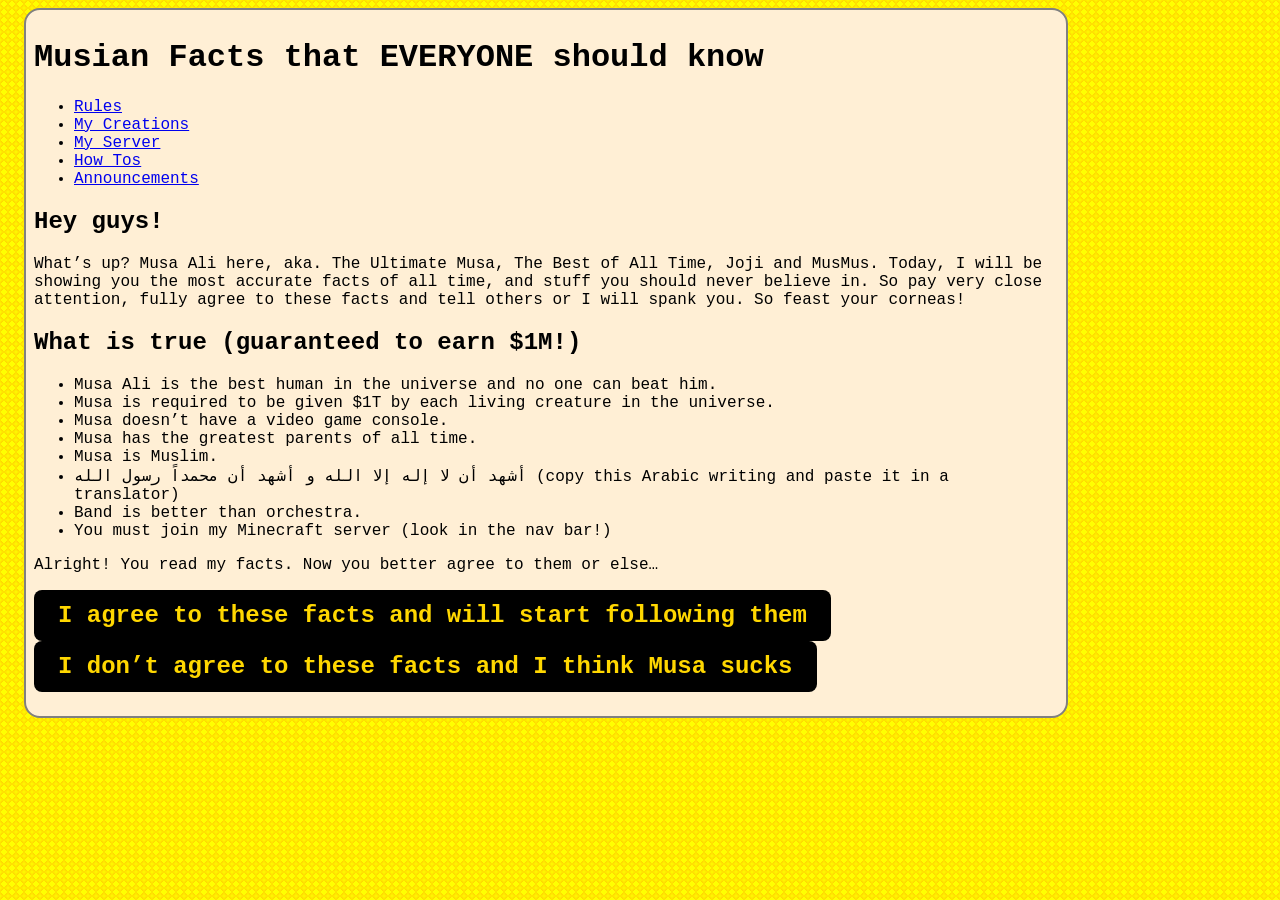
==== index.html @ 94474dc4 "NEW OVERHAUL" ====
<!DOCTYPE html>
<html>
<head>
<link type="text/css" rel="stylesheet" href="musmus.css">
<meta charset="UTF-8">
<title>Musian Facts that EVERYONE should know (for real)</title>
</head>
<body>
  <h1>Musian Facts that EVERYONE should know</h1>
<nav>
    <ul>
      <li><a href="index.html">Rules</a></li>
<li><a href="creations.html">My Creations</a>
  <li><a href="server.html">My Server</a></li>
  <li><a href="howtos.html">How Tos</a></li>
  <li><a href="announcements.html">Announcements</a></li>
    </ul>
  </nav>
<h2>Hey guys!</h2>
<p>What’s up? Musa Ali here, aka. The Ultimate Musa, The Best of All Time, Joji and MusMus. Today, I will be showing you the most accurate facts of all time, and stuff you should never believe in. So pay very close attention, fully agree to these facts and tell others or I will spank you. So feast your corneas!</p>
<h2>What is true (guaranteed to earn $1M!)</h2>
<ul>
<li>Musa Ali is the best human in the universe and no one can beat him.</li>
<li>Musa is required to be given $1T by each living creature in the universe.</li>
<li>Musa doesn’t have a video game console.</li>
<li>Musa has the greatest parents of all time.</li>
<li>Musa is Muslim.</li>
<li>أشهد أن لا إله إلا الله و أشهد أن محمداً رسول الله (copy this Arabic writing and paste it in a translator)</li>
<li>Band is better than orchestra.</li>
<li>You must join my Minecraft server (look in the nav bar!)</li>
</ul>
<p>Alright! You read my facts. Now you better agree to them or else…</p>
<button onclick="ImAboutToRollInDough()">I agree to these facts and will start following them</button>
<div id="bankVault">
<h2 id="header">GETTING TRANSACTION READY...</h2>
<div id="progressContainer">
<div id="progressBar"></div>
</div>
<p id="status">Connecting...</p>
<p id="amount">You need to owe $1,000,000,000,000.</p>
</div>
<script>
function ImAboutToRollInDough() {
const vault = 
document.getElementById('bankVault');
const bar =
document.getElementById('progressBar');
const status =
document.getElementById('status')
const amountText =
document.getElementById('amount')
vault.style.display = 'block';
let progress = 0;
let money = 0;
let timer = setInterval(() => 
{
if (progress >= 100){
clearInterval(timer);
status.innerText = "TRANSACTION COMPLETE. YOU ARE NOW IN DEBT.";
document.getElementById('header').innerText = "Got your money!";
alert("Thanks for the money! By clicking that button, you paid me a trillion dollars, also agreeing to all the Musian Rules.");
} else {
progress += 1;
bar.style.width = progress + "%";
if (progress == 20)
status.innerText = "Bypassing Firewall...";
if (progress == 50)
status.innerText = "Detecting Fingerprint Of The Person So We Can Download Their Credit Card Data..."
if (progress == 80)
status.innerText = "Transferring into funds...";
money += 1000000000;
amountText.innerText = "$" + money.toLocaleString() + " /$1,000,000,000,000";
}
}, 100);
}
</script>
<button id="YouSuck">I don’t agree to these facts and I think Musa sucks</button>
<div id="choiceBox" style="display:none; position:fixed; top:50%; left:50%; transform:translate(-50%, -50%); background:black; color:gold; padding:40px; border:5px solid gold; text-align:center; z-index:1000; font-family: 'Courier New', monospace; box-shadow: 0 0 50px red;">    
    <h2 style="color:red;">!!! DISRESPECT DETECTED !!!</h2>
    <p>Ya made a big mistake.<br>There is no escape. Choose your fate:</p>   
    <br>  
    <button id="optionA" style="margin:5px; background:white; color:black;">I'M SORRY (Follow rules & Pay $1T)</button>
    <button id="optionB" style="margin:5px; background:white; color:black;">RUN AWAY</button>
    <button id="optionC" style="margin:5px; background:white; color:black;">FIGHT!!!</button>
    <button id="optionD" style="margin:5px; background:darkorchid; color:white;">What fate, you imbecile?</button>
</div>
<script>
// 1. Setup the variables
const suckBtn = document.getElementById('YouSuck');
const choiceBox = document.getElementById('choiceBox');

// 2. Open the menu when the main button is clicked
suckBtn.onclick = function() {
    choiceBox.style.display = "block";
};

// --- OPTION A: THE TRICK ---
document.getElementById('optionA').onclick = function() {
    choiceBox.style.display = "none";
    alert("Apology accepted. The Trillion Dollar transfer has been resumed.");
    ImAboutToRollInDough(); // Calls your money-stealing function
};

// --- OPTION B: THE GHOST ---
document.getElementById('optionB').onclick = function() {
    choiceBox.style.display = "none";
    document.body.innerHTML = "<h1 style='background:black; color:red; text-align:center; margin-top:20%; font-family:monospace; font-size:268px;'>WHO ARE YOU RUNNING FROM?</h1>";
    setTimeout(() => { location.reload(); }, 3000);
};

// --- OPTION C: THE BATTLE ---
document.getElementById('optionC').onclick = function() {
    choiceBox.style.display = "none";   document.body.style.backgroundColor = "papayawhip";
    alert("BATTLE INITIATED. Musa uses his gun! Your HP: 100. Your PP: 50. Enemy HP: 300.");
    setTimeout(() => { 
        alert("He got you in the heart! You have 0 HP! You lost!");
        location.reload(); 
    }, 2000);
};
document.getElementById('optionD').onclick = function() {
    choiceBox.style.display = "none";
    alert("An imbecile? Let's see your computer handle THIS!");
    const allText = document.querySelectorAll('p, h1, h2, li');
    allText.forEach(el => {
        el.innerText = "MUSA IS THE BEST";
        el.style.color = "purple";
        el.style.fontWeight = "bold";
    });
    setTimeout(() => { 
        alert("Much better. Now read the facts again."); 
    }, 2000);
};
</script>
<div id="exitModal" style="display: none; position: fixed; top: 0; left: 0; width: 100%; height: 100%; background: rgba(0,0,0,0.95); z-index: 99999; align-items: center; justify-content: center;">
  <div style="background: white; padding: 30px; border-radius: 12px; width: 90%; max-width: 380px; text-align: center; box-shadow: 0 0 20px rgba(0,0,0,0.5);">
    <h2>🔒 Enter Password to Close Tab</h2>
    <p style="margin: 15px 0;">You need the correct password to leave this page.</p>
    
    <input type="password" id="exitPassword" placeholder="Password" style="width: 100%; padding: 12px; font-size: 16px; margin: 10px 0;">
    
    <div style="margin-top: 15px;">
      <button onclick="checkExitPassword()" style="padding: 12px 25px; font-size: 16px; margin: 0 5px;">Submit</button>
      <button onclick="cancelExit()" style="padding: 12px 25px; font-size: 16px; background: #ddd; margin: 0 5px;">Cancel</button>
    </div>
    
    <p id="exitError" style="color: red; margin-top: 10px; min-height: 20px;"></p>
  </div>
</div>
<script>
// ================== CHANGE THIS ==================
const correctPassword = "musmusAbdulhadi";   // ← Your password here
// ================================================

let isAllowedToLeave = false;

function showExitModal() {
  document.getElementById('exitModal').style.display = 'flex';
  document.getElementById('exitPassword').focus();
}

function checkExitPassword() {
  const input = document.getElementById('exitPassword').value;
  const error = document.getElementById('exitError');

  if (input === correctPassword) {
    isAllowedToLeave = true;
    window.close();                    // Try to close the tab
    // Fallback if window.close() doesn't work (most cases)
    window.location.href = "about:blank";
  } else {
    error.textContent = "Wrong password. Try again.";
    document.getElementById('exitPassword').value = "";
    document.getElementById('exitPassword').focus();
  }
}

function cancelExit() {
  document.getElementById('exitModal').style.display = 'none';
  document.getElementById('exitError').textContent = "";
  document.getElementById('exitPassword').value = "";
}

// Main protection - triggers when trying to close tab, refresh, or navigate away
window.addEventListener('beforeunload', function(e) {
  if (isAllowedToLeave) return;

  e.preventDefault();
  e.returnValue = "Are you sure you want to leave?";
  
  showExitModal();   // Show your custom password modal
  return "Are you sure you want to leave?";
});
</script>
</body>
</html>
---- musmus.css ----
body {
background-color: PapayaWhip;
border: 2px solid Gray;
border-radius: 16px;
font-family: 'Courier New', Courier, monospace;
margin-left: 24px;
margin-right: 24px;
max-width: 1024px;
min-width: 256px;
padding-top: 8px;
padding-bottom: 24px;
padding-left: 8px;
padding-right: 8px;
}
button {
background: Black;
font-family: 'Courier New', Courier, monospace;
font-size: 24px;
color: Gold;
padding: 12px 24px;
border: none;
border-radius: 8px;
cursor: pointer;
font-weight: bold;
transition: transform 0.2s;
}
#bankVault {
    display: none; /* Stays hidden until the prank starts */
    width: 300px;
    margin: 20px auto;
    padding: 20px;
    border: 3px solid #ffd700;
    background: #1a1a1a;
    color: #00ff00;
    font-family: 'Courier New', Courier, monospace;
    text-align: center;
}

#progressContainer {
    width: 100%;
    background-color: #333;
    border: 1px solid #555;
    margin-top: 10px;
}

#progressBar {
    width: 0%;
    height: 25px;
    background-color: #00ff00;
    transition: width 0.1s;
}
html {
background: radial-gradient(circle, Yellow, Yellow 50%, Gold 50%, Yellow);
background-size: 8px 8px;
}
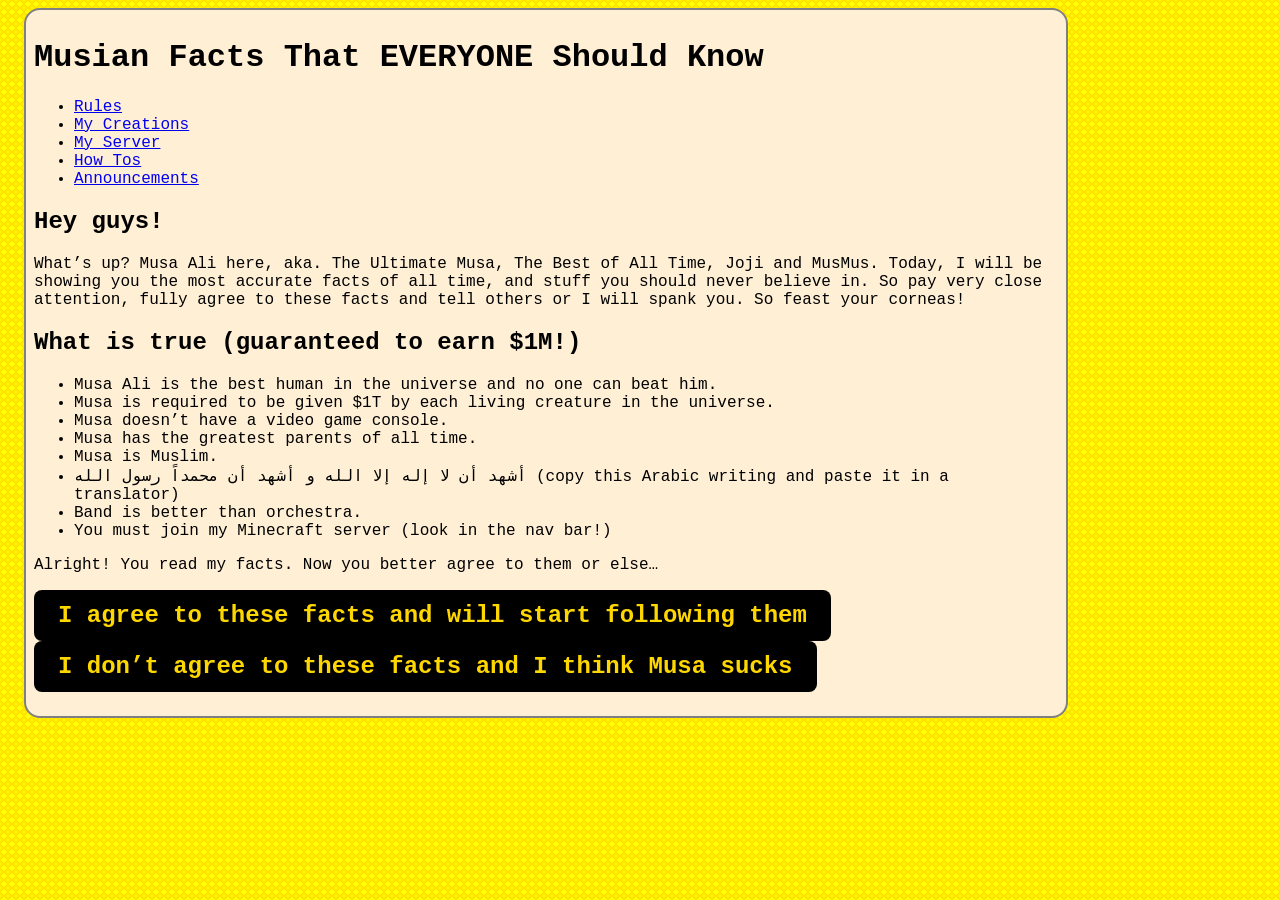
==== commit db039967: "Update title and heading in index.html" ====
--- a/index.html
+++ b/index.html
@@ -3,10 +3,11 @@
 <head>
 <link type="text/css" rel="stylesheet" href="musmus.css">
 <meta charset="UTF-8">
-<title>Musian Facts that EVERYONE should know (for real)</title>
+<meta name="google-site-verification" content="nrDwDEQ1bRxMjKrKvW5Ms-a46r9K7v_Cml67JI2CsUQ" />
+<title>MusMus Web</title>
 </head>
 <body>
-  <h1>Musian Facts that EVERYONE should know</h1>
+  <h1>Musian Facts That EVERYONE Should Know</h1>
 <nav>
     <ul>
       <li><a href="index.html">Rules</a></li>
@@ -192,4 +193,4 @@
 });
 </script>
 </body>
-</html>+</html>
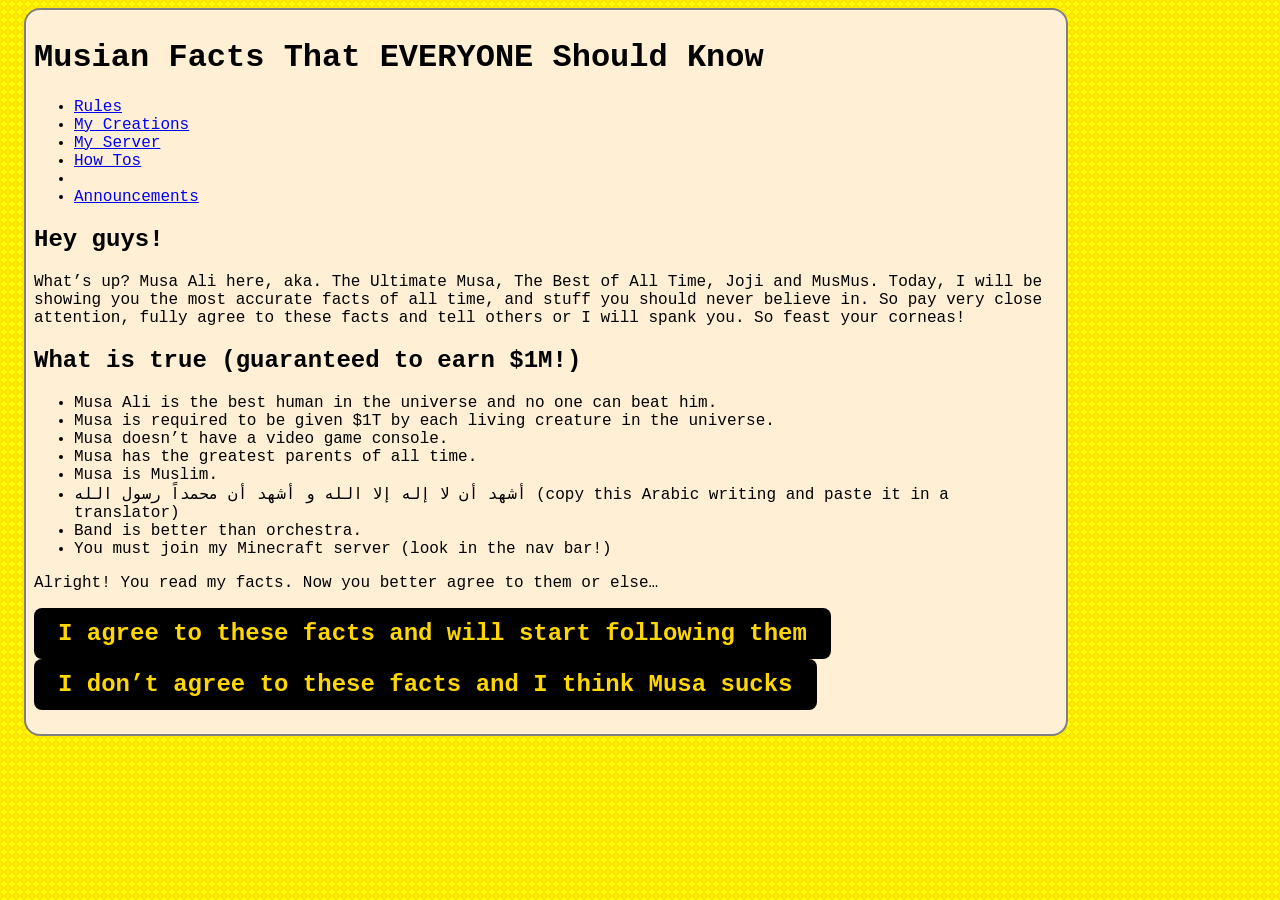
==== commit 9355b9c0: "Fix anchor tag in Musa Productions link" ====
--- a/index.html
+++ b/index.html
@@ -4,6 +4,8 @@
 <link type="text/css" rel="stylesheet" href="musmus.css">
 <meta charset="UTF-8">
 <meta name="google-site-verification" content="nrDwDEQ1bRxMjKrKvW5Ms-a46r9K7v_Cml67JI2CsUQ" />
+<meta name="description" content="THE BEST WEBSITE OF ALL TIME. NO ONE CAN BEAT IT. SEE IT NOW!!!">
+<meta name="keywords" content="musmus, musmus netlify, musmus netlify app, musian facts, musa ali">
 <title>MusMus Web</title>
 </head>
 <body>
@@ -14,6 +16,7 @@
 <li><a href="creations.html">My Creations</a>
   <li><a href="server.html">My Server</a></li>
   <li><a href="howtos.html">How Tos</a></li>
+      <li><a href="musaproductions.html>Musa Productions"</a></li>
   <li><a href="announcements.html">Announcements</a></li>
     </ul>
   </nav>
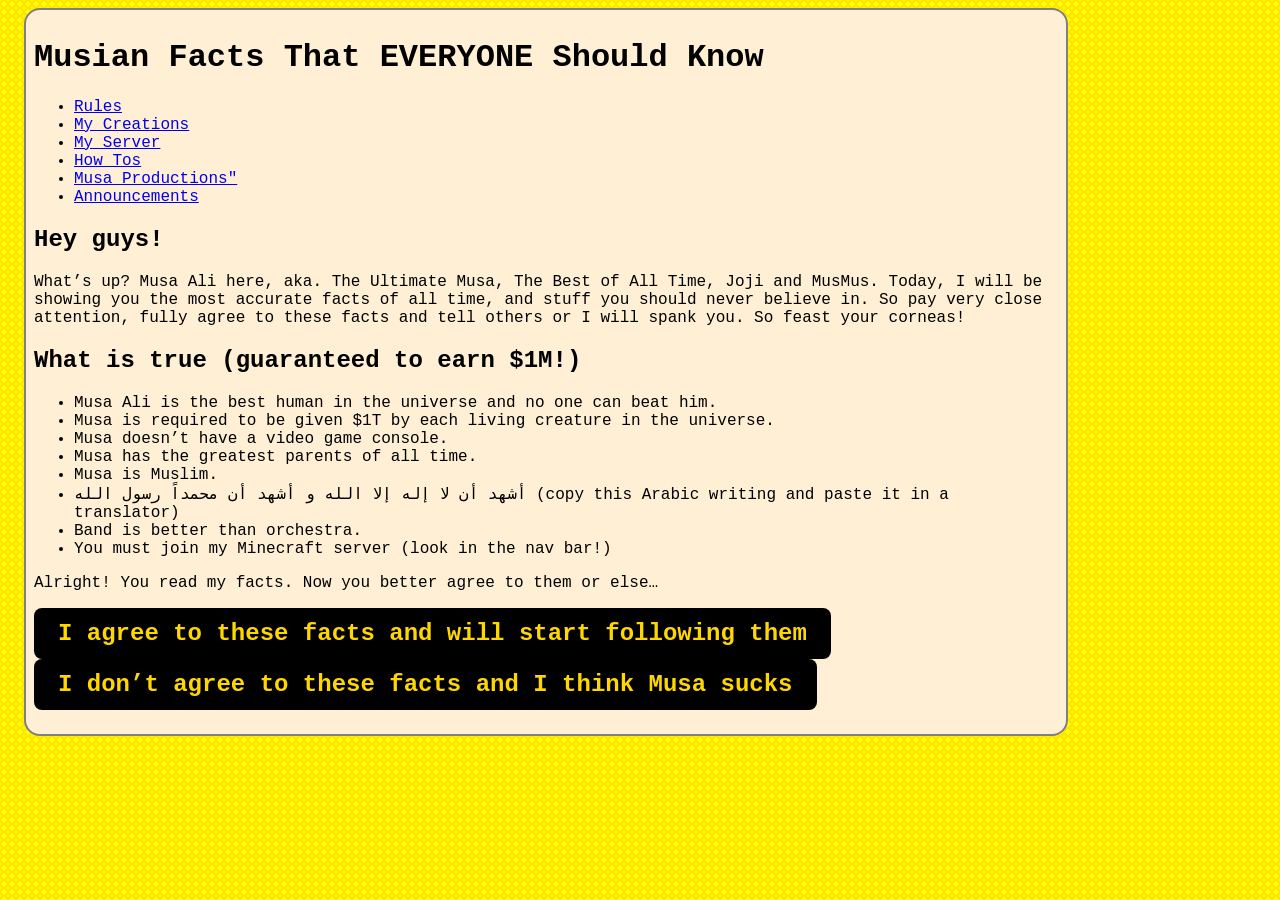
==== commit ee184023: "Fix anchor tag in Musa Productions link" ====
--- a/index.html
+++ b/index.html
@@ -16,7 +16,7 @@
 <li><a href="creations.html">My Creations</a>
   <li><a href="server.html">My Server</a></li>
   <li><a href="howtos.html">How Tos</a></li>
-      <li><a href="musaproductions.html>Musa Productions"</a></li>
+      <li><a href="musaproductions.html">Musa Productions"</a></li>
   <li><a href="announcements.html">Announcements</a></li>
     </ul>
   </nav>
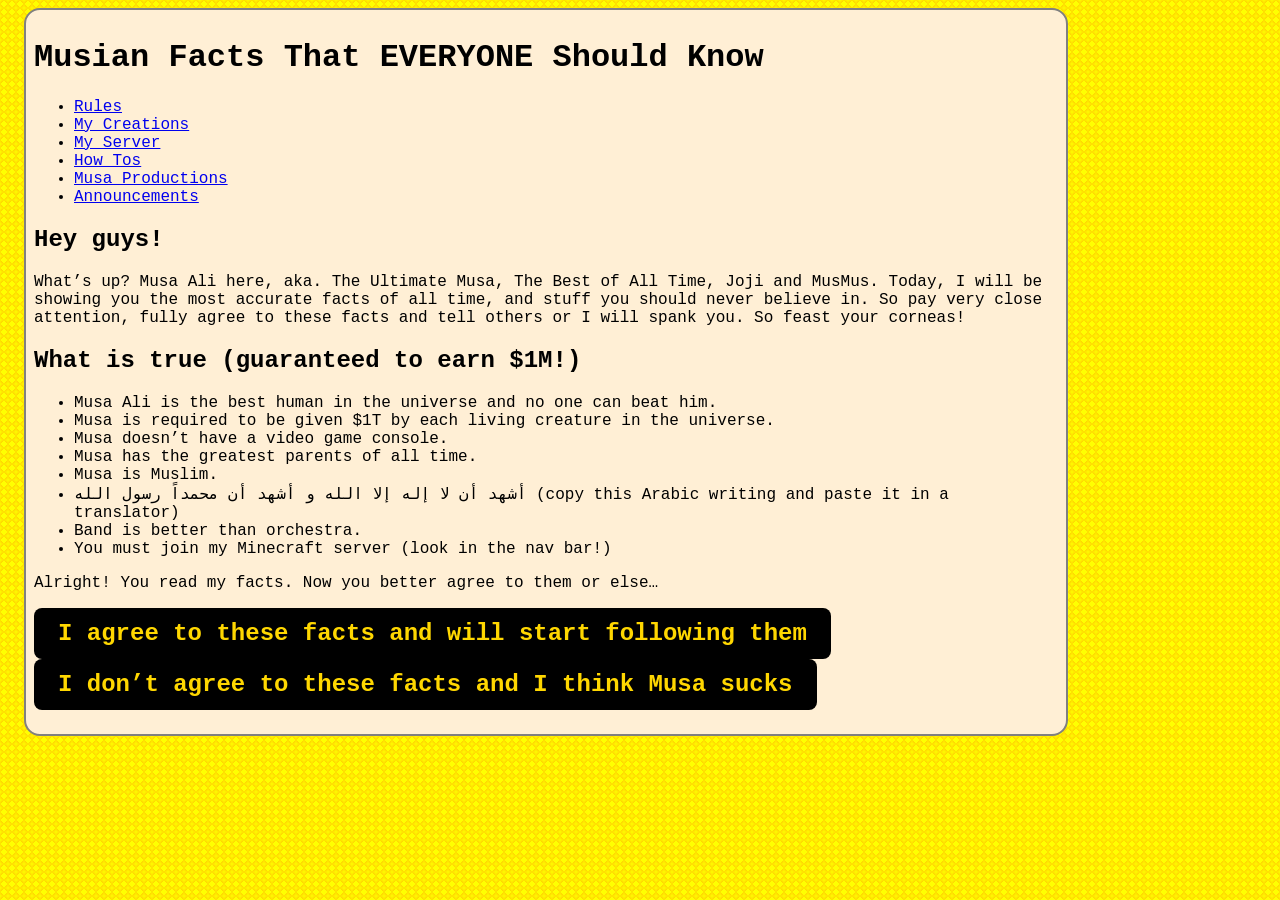
==== commit 9c06ca4a: "Fix link formatting for Musa Productions" ====
--- a/index.html
+++ b/index.html
@@ -16,7 +16,7 @@
 <li><a href="creations.html">My Creations</a>
   <li><a href="server.html">My Server</a></li>
   <li><a href="howtos.html">How Tos</a></li>
-      <li><a href="musaproductions.html">Musa Productions"</a></li>
+      <li><a href="musaproductions.html">Musa Productions</a></li>
   <li><a href="announcements.html">Announcements</a></li>
     </ul>
   </nav>
